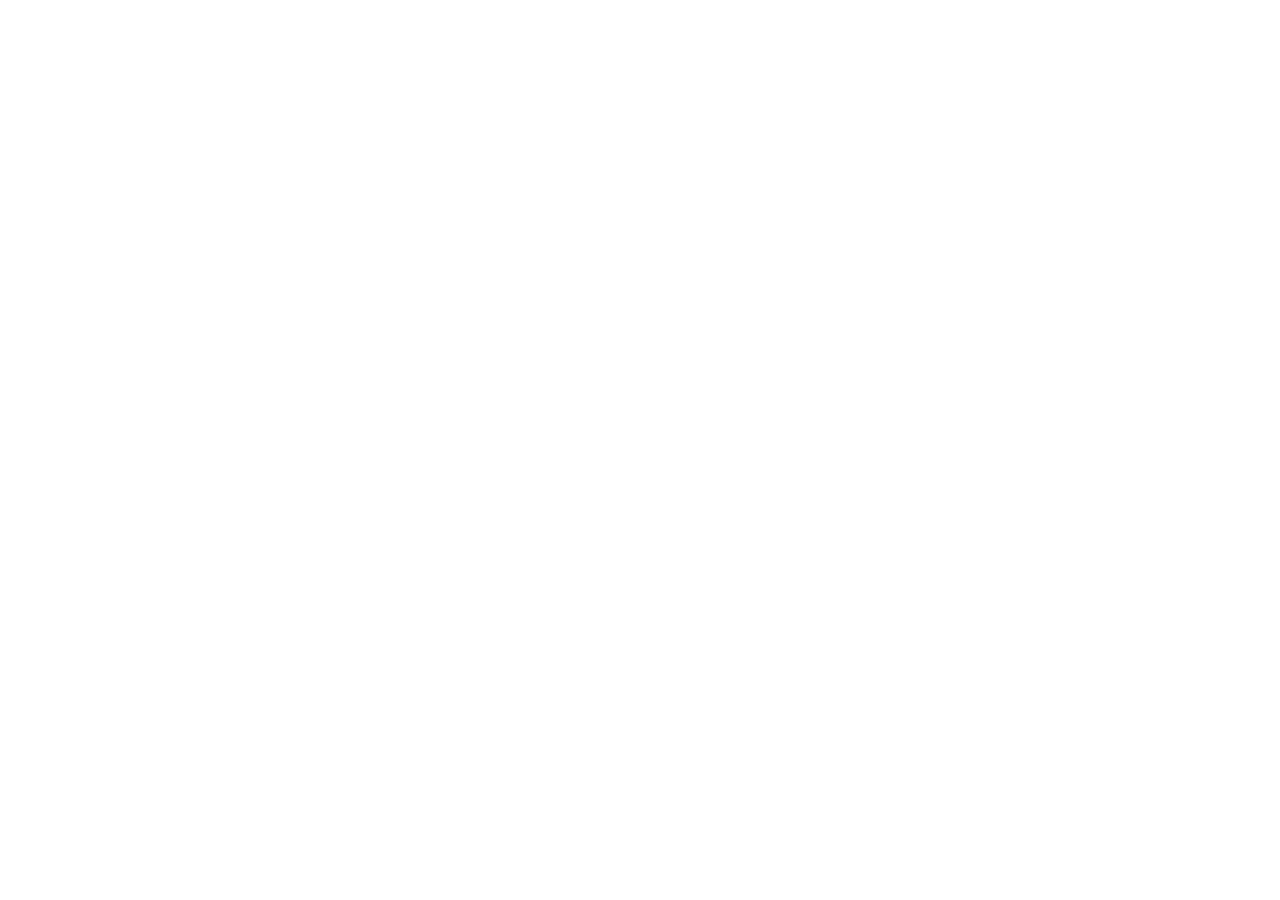
==== index.html @ 61b45e80 "Create index.html" ====
<!DOCTYPE html>
<html lang="pt-br">
<head>
    <meta charset="UTF-8">
    <title>Jogo do Dinossauro</title>
    <link rel="stylesheet" href="style.css">
</head>
<body>
    <div id="game-container">
        <div id="dino"></div>
        <div id="cactus"></div>
    </div>
    <script src="script.js"></script>
</body>
</html>
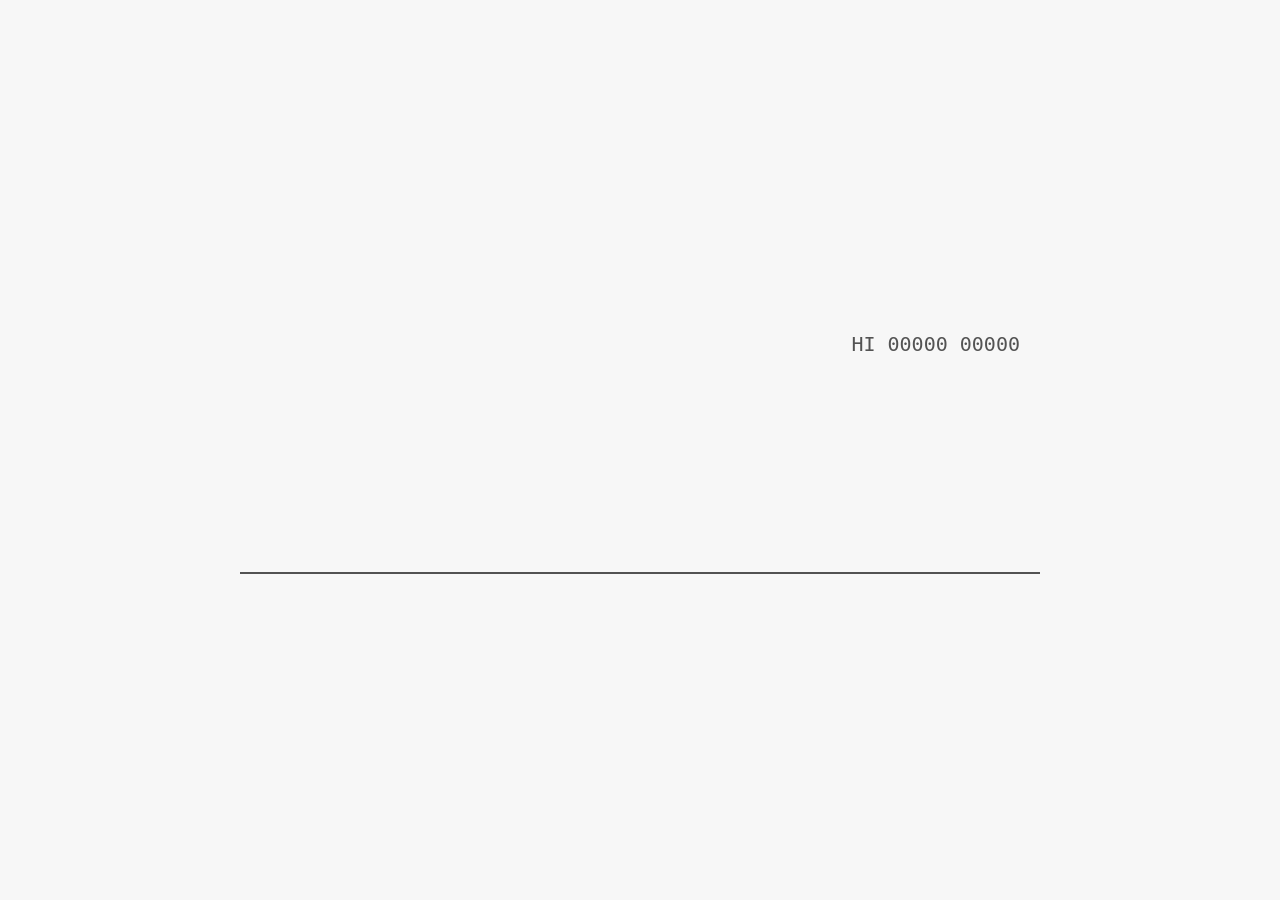
==== commit 9f010fbb: "Update index.html" ====
--- a/index.html
+++ b/index.html
@@ -2,15 +2,32 @@
 <html lang="pt-br">
 <head>
     <meta charset="UTF-8">
-    <title>Jogo do Dinossauro</title>
-    <link rel="stylesheet" href="style.css">
+    <meta name="viewport" content="width=device-width, initial-scale=1.0">
+    <title>Dino Chrome Procedural</title>
+    <style>
+        /* Adicionamos o CSS básico aqui para o Canvas aparecer */
+        body { margin: 0; display: flex; justify-content: center; align-items: center; height: 100vh; background: #f7f7f7; }
+        #game-central { position: relative; }
+        #gameCanvas { border-bottom: 2px solid #535353; }
+        #score-container { position: absolute; top: 10px; right: 20px; font-family: monospace; font-size: 20px; color: #535353; }
+        .hidden { display: none; }
+        #game-over-screen { position: absolute; top: 50px; left: 200px; text-align: center; }
+    </style>
 </head>
 <body>
-    <div id="game-container">
-        <div id="dino"></div>
-        <div id="cactus"></div>
+
+    <div id="game-central">
+        <canvas id="gameCanvas" width="800" height="250"></canvas>
+        <div id="score-container">
+            <span id="high-score">HI 00000</span>
+            <span id="current-score">00000</span>
+        </div>
+        <div id="game-over-screen" class="hidden">
+            <h1>GAME OVER</h1>
+            <p>Pressione Espaço para Reiniciar</p>
+        </div>
     </div>
+
     <script src="script.js"></script>
 </body>
 </html>
-
